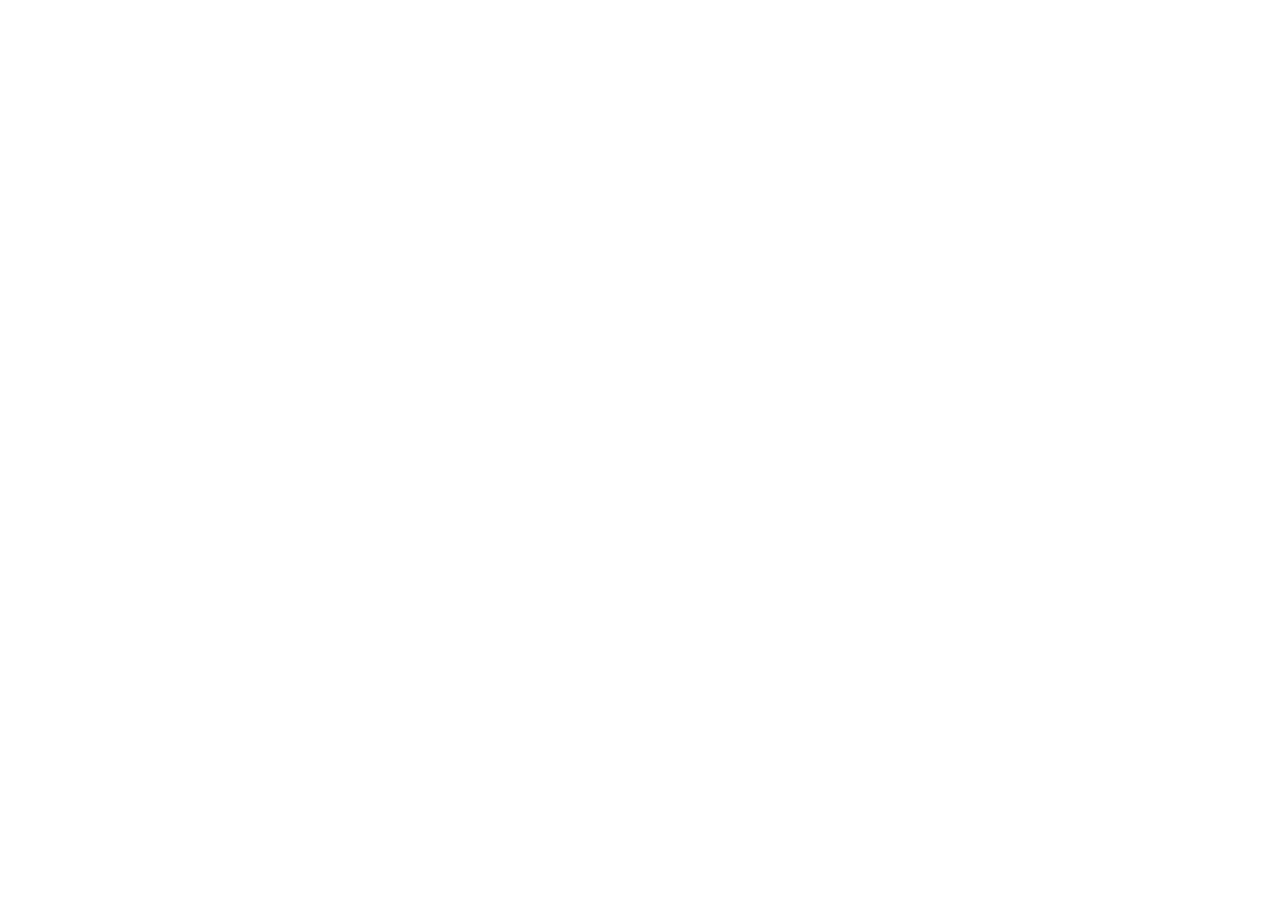
==== index.html @ 1633c8d6 "added index file" ====
<!DOCTYPE html>
<html lang="en">
<head>
    <meta charset="UTF-8">
    <meta name="viewport" content="width=device-width, initial-scale=1.0">
    <title>Week 4 Links and Images</title>
</head>
<body>
    
</body>
</html>
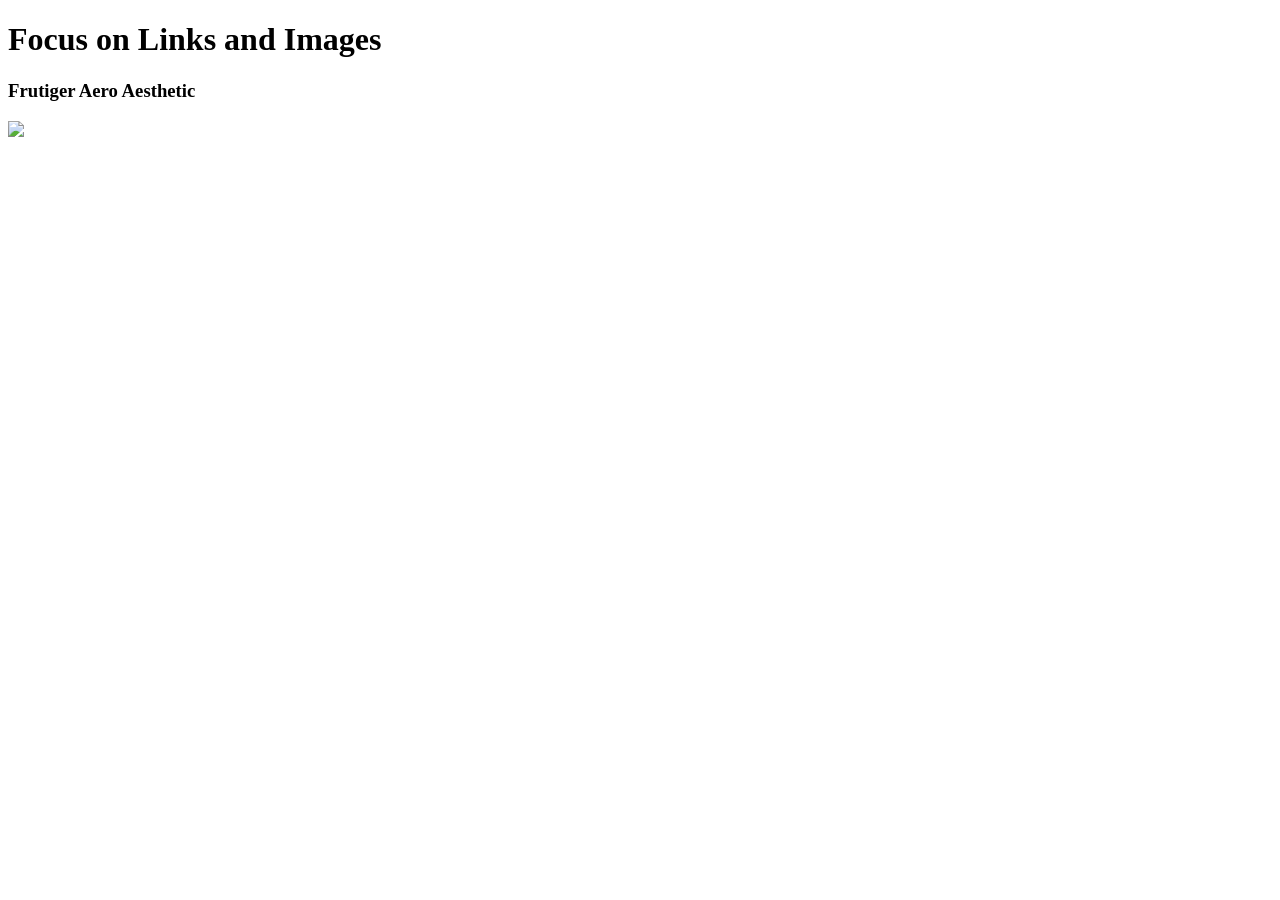
==== commit 9dfd028b: "added images to VC" ====
--- a/index.html
+++ b/index.html
@@ -6,6 +6,21 @@
     <title>Week 4 Links and Images</title>
 </head>
 <body>
-    
+    <header>
+        <h1>Focus on Links and Images</h1>
+    </header>
+    <nav>
+
+    </nav>
+    <main>
+        <article>
+            <!-- articles should always contain a heading tag (h2-h6)-->
+             <h3>Frutiger Aero Aesthetic</h3>
+             <img src="week-4/"
+        </article>
+    </main>
+    <footer>
+
+    </footer>
 </body>
 </html>
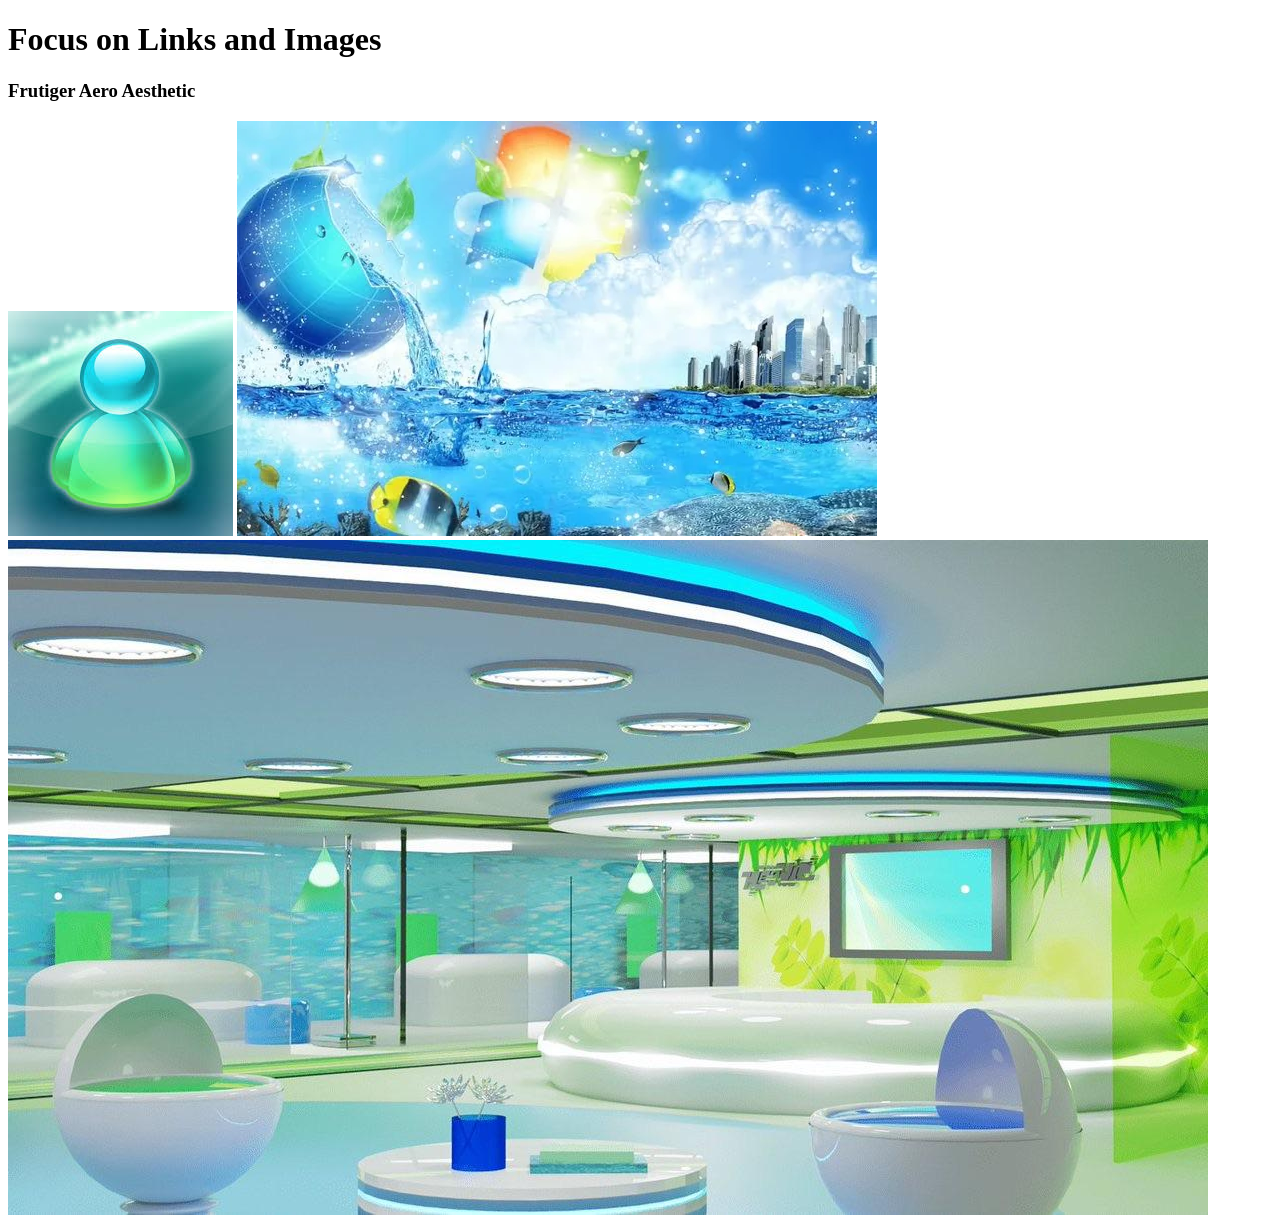
==== commit 83ac4a73: "added images to web page" ====
--- a/index.html
+++ b/index.html
@@ -16,7 +16,10 @@
         <article>
             <!-- articles should always contain a heading tag (h2-h6)-->
              <h3>Frutiger Aero Aesthetic</h3>
-             <img src="week-4/"
+             <img src="images/msn-guy.jpeg" alt="Msn guy">
+             <img src="images/frutiger-aero.webp" alt="frutiger aero scene">
+             <img src="images/frutiger-aero-aesthetic.jpg">
+
         </article>
     </main>
     <footer>
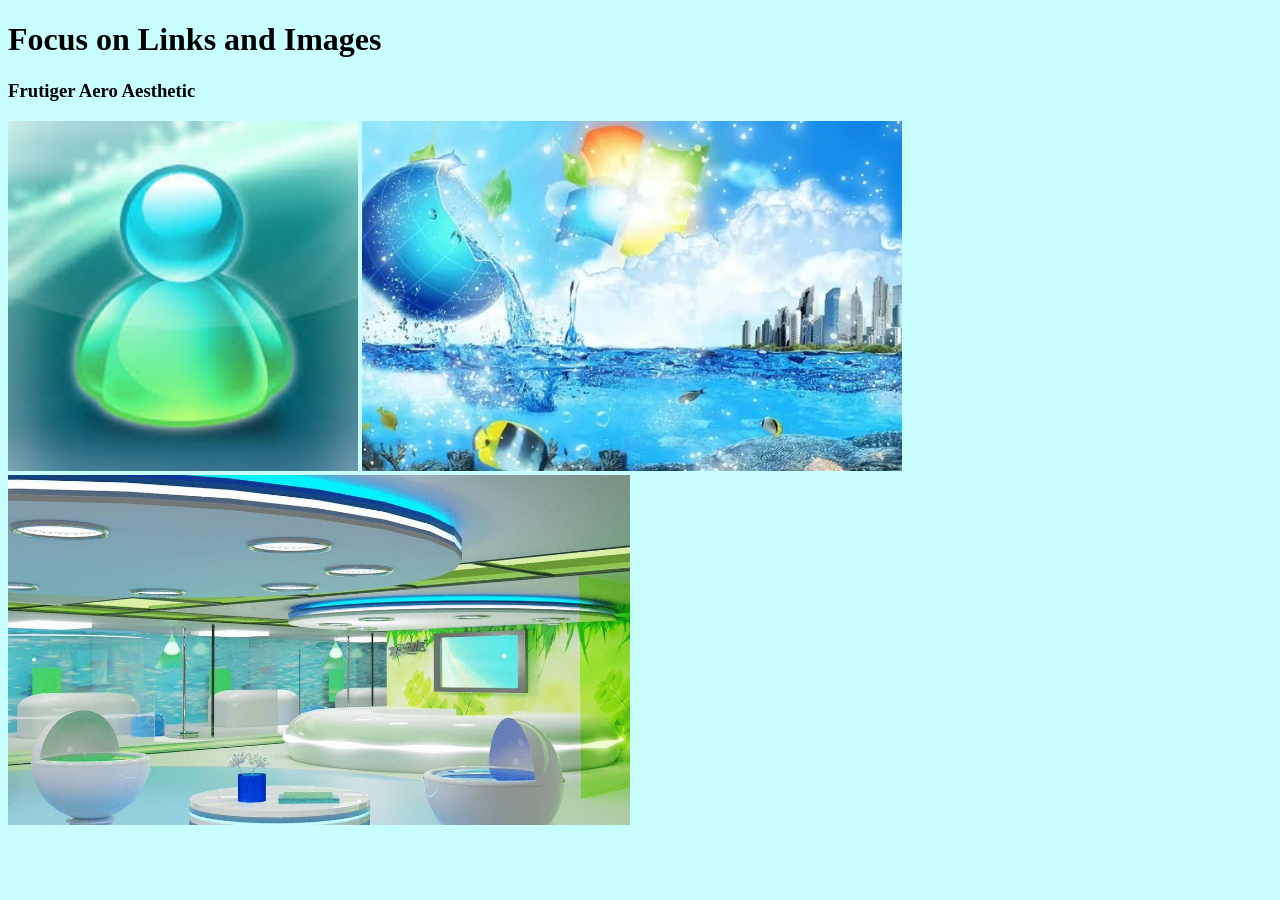
==== commit b76f5fd4: "resized images" ====
--- a/index.html
+++ b/index.html
@@ -3,6 +3,8 @@
 <head>
     <meta charset="UTF-8">
     <meta name="viewport" content="width=device-width, initial-scale=1.0">
+    <!--use the link tag to attach the CSS file-->
+    <link href="styles.css" rel="stylesheet">
     <title>Week 4 Links and Images</title>
 </head>
 <body>
--- a/styles.css
+++ b/styles.css
@@ -0,0 +1,11 @@
+/* this is a CSS comment */
+
+body{
+    background-color: rgb(201, 254, 255);
+
+}
+/* this will style all the images on my page */
+img{
+    /* only style one dimention - width or height - to keep the image ratio */
+    height:350px;
+}
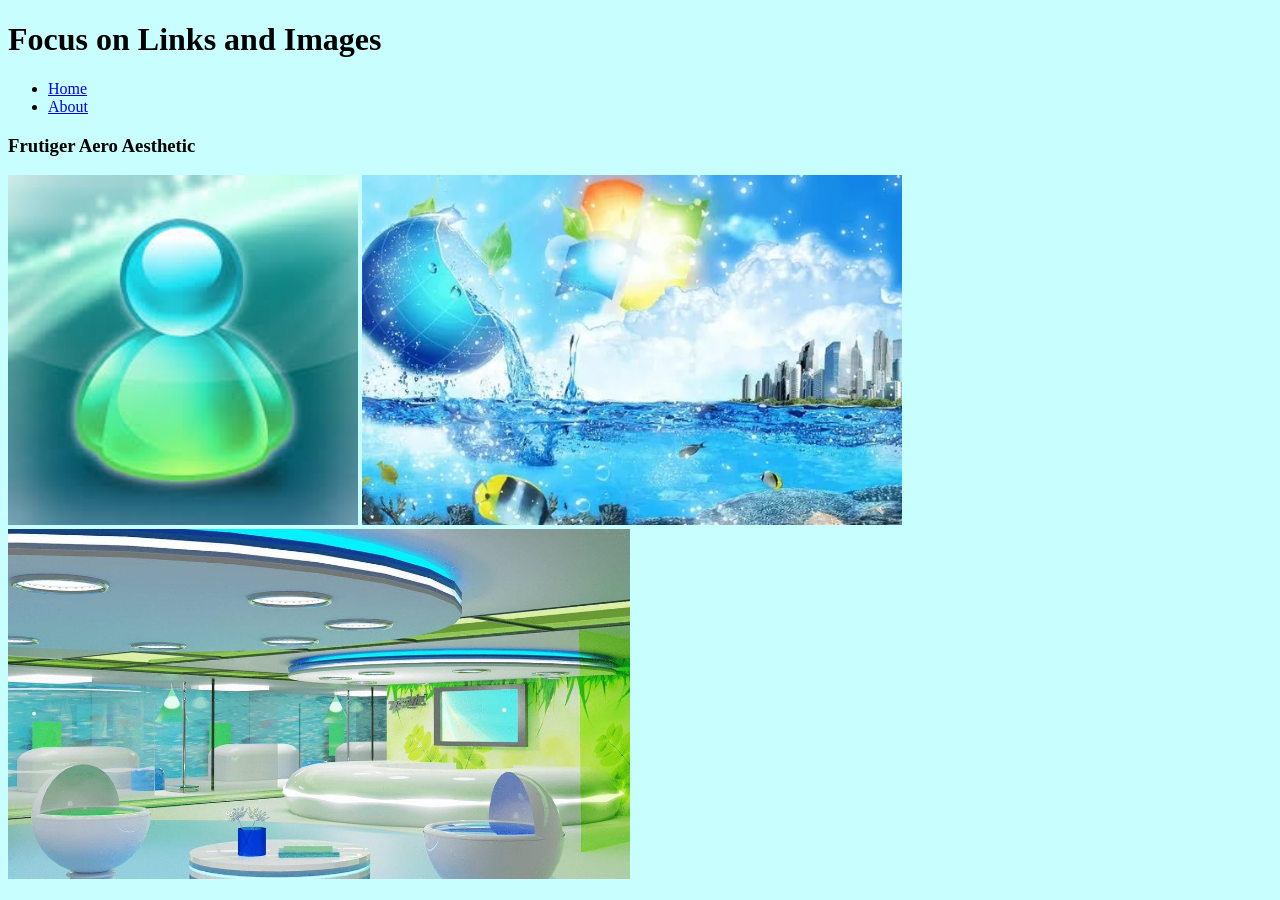
==== commit bce156c7: "fixed missing links" ====
--- a/index.html
+++ b/index.html
@@ -12,6 +12,10 @@
         <h1>Focus on Links and Images</h1>
     </header>
     <nav>
+        <ul>
+            <li><a href="index.html">Home</a></li>
+            <li><a href="about.html">About</a></li>
+         </ul>
 
     </nav>
     <main>
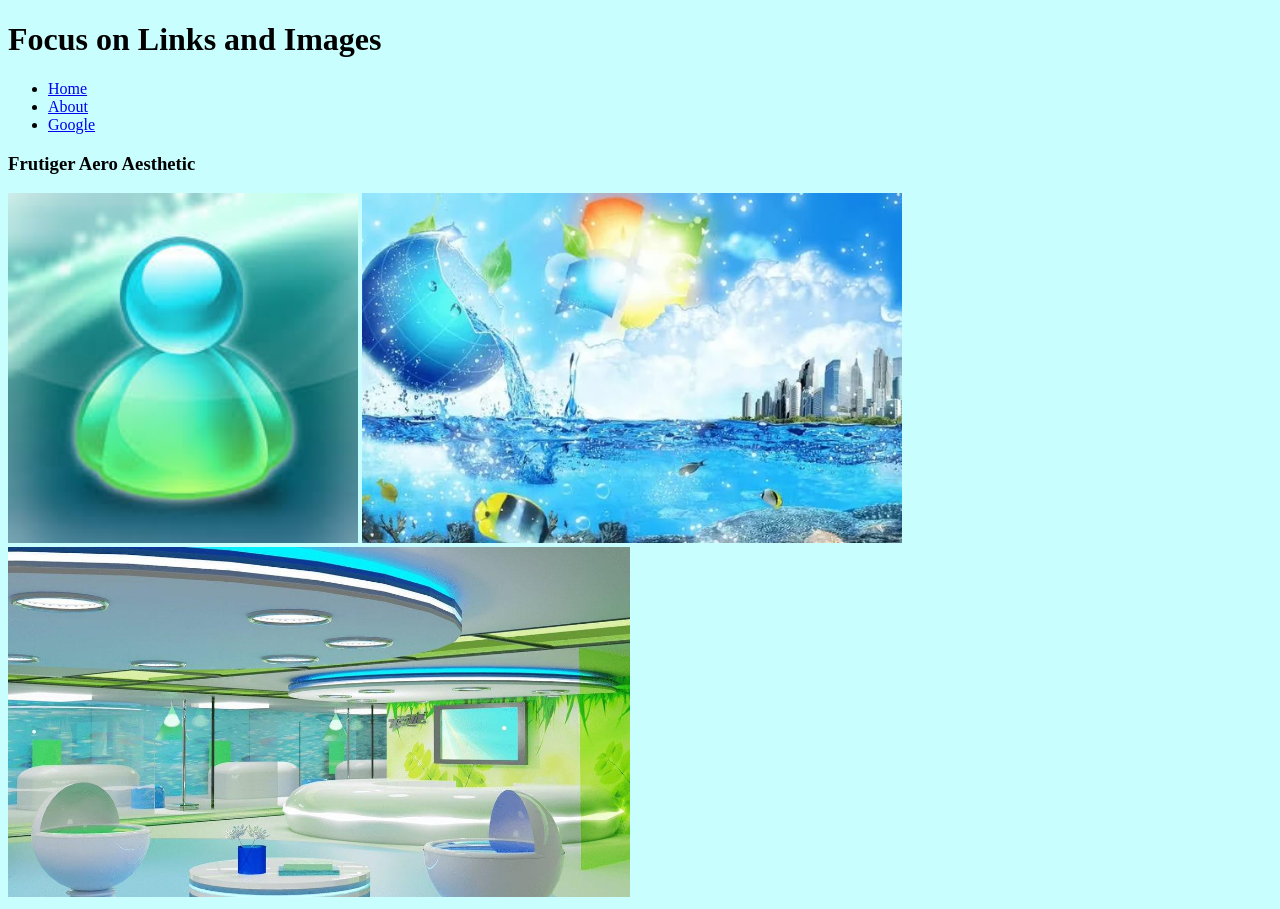
==== commit d629152b: "added google link" ====
--- a/index.html
+++ b/index.html
@@ -15,6 +15,7 @@
         <ul>
             <li><a href="index.html">Home</a></li>
             <li><a href="about.html">About</a></li>
+            <li><a href="https://www.google.com" target="_blank">Google</a></li>
          </ul>
 
     </nav>
